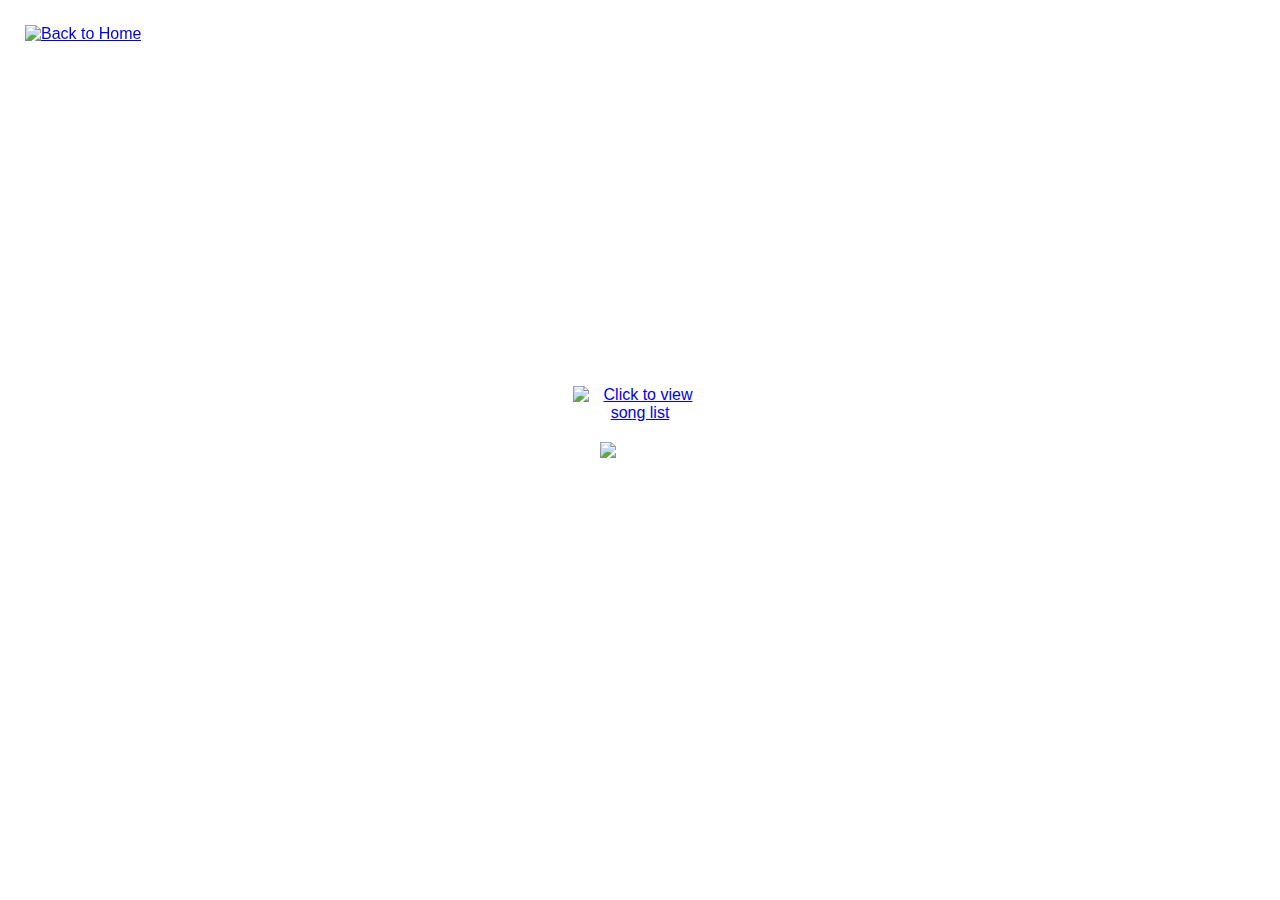
==== folderpg.html @ 9c199285 "list of files" ====
<!DOCTYPE html>
<html lang="en">
<head>
  <meta charset="UTF-8" />
  <meta name="viewport" content="width=device-width, initial-scale=1.0" />
  <title>ME & SUICIDE</title>
  <link rel="stylesheet" href="folderpg.css" />
</head>
<body>
  <header class="header">
    <div class="right-stack">
      <div class="watermark">
        <a href="homepg.html">
          <img src="rtext3.png" alt="Back to Home" class="watermark-img" />
        </a>
      </div>
    </div>
  </header>

  <div class="image-container">
    <a href="songlist.html">
      <img src="cdfolder2.png" alt="Click to view song list" />
    </a>
  </div>

  <div class="additional-image-wrapper">
    <img src="png1.png" alt="Additional image" class="additional-image" />
  </div>
</body>
</html>
---- folderpg.css ----
/* Reset Styles */
* {
    margin: 0;
    padding: 0;
    box-sizing: border-box;
}

/* Fullscreen Fixed Background */
body {
    margin: 0;
    padding: 0;
    height: 100vh;
    background: url('background.jpg') no-repeat center center fixed;
    background-size: cover;
    display: flex;
    flex-direction: column;
    align-items: center;
    justify-content: center;
    color: white;
    font-family: Arial, sans-serif;
    animation: fadeIn 1s ease-in;
}

/* Watermark (Top Left) */
.watermark {
    position: fixed;
    top: 15px;
    left: 15px;
    padding: 10px;
    border-radius: 5px;
    transition: transform 0.3s ease, filter 0.3s ease;
    animation: fadeIn 1s ease-in 0.3s backwards;
}

.watermark-img {
    width: 240px;
    height: auto;
    transition: transform 0.3s ease, filter 0.3s ease;
    animation: fadeIn 1s ease-in 0.5s backwards;
}

.watermark-img:hover {
    transform: scale(1.1);
    filter: brightness(1.2) drop-shadow(0px 0px 10px rgba(255, 255, 255, 0.8));
}

/* Center the Image (Clickable Link) */
.image-container {
    display: flex;
    justify-content: center;
    align-items: center;
    width: 100%;
    animation: fadeIn 1s ease-in 0.7s backwards;
    text-align: center;
    margin-bottom: 5px;
}

.image-container a {
    display: inline-block;
    transition: transform 0.3s ease, filter 0.3s ease;
}

.image-container img {
    width: 80%;
    max-width: 500px;
    height: auto;
    display: block;
    margin: 0 auto;
    transition: transform 0.3s ease, filter 0.3s ease;
    animation: fadeIn 1s ease-in 1s backwards;
}

.image-container a:hover img {
    transform: scale(1.1);
    filter: brightness(1.2) drop-shadow(0px 0px 10px rgba(255, 255, 255, 0.8));
}
/* Styling for png1.png specifically */
.additional-image-wrapper {
    display: flex;
    flex-direction: column;
    align-items: center;
    justify-content: center;
    margin-top: 5px;
    padding-top: 10px;
    text-align: center;
    
}

.additional-image {
    width: 60%; /* 40% smaller than 80% */
    max-width: 300px;
    height: auto;
    display: block;
    margin: 0 auto 20px auto;
    transition: transform 0.3s ease, filter 0.3s ease;
    animation: fadeIn 1s ease-in 1.3s backwards;
    margin-bottom: 20px;
}


/* Responsive Styles */
@media screen and (max-width: 768px) {
    .watermark {
        padding: 5px;
    }

    .watermark-img {
        width: 150px;
    }

    .image-container img,
    .additional-image {
        width: 60%;
        max-width: 230px;
    }
}

@media screen and (max-width: 480px) {
    .watermark {
        padding: 3px;
    }

    .watermark-img {
        width: 140px;
    }

    .image-container img,
    .additional-image {
        width: 65%;
        max-width: 220px;
    }
}
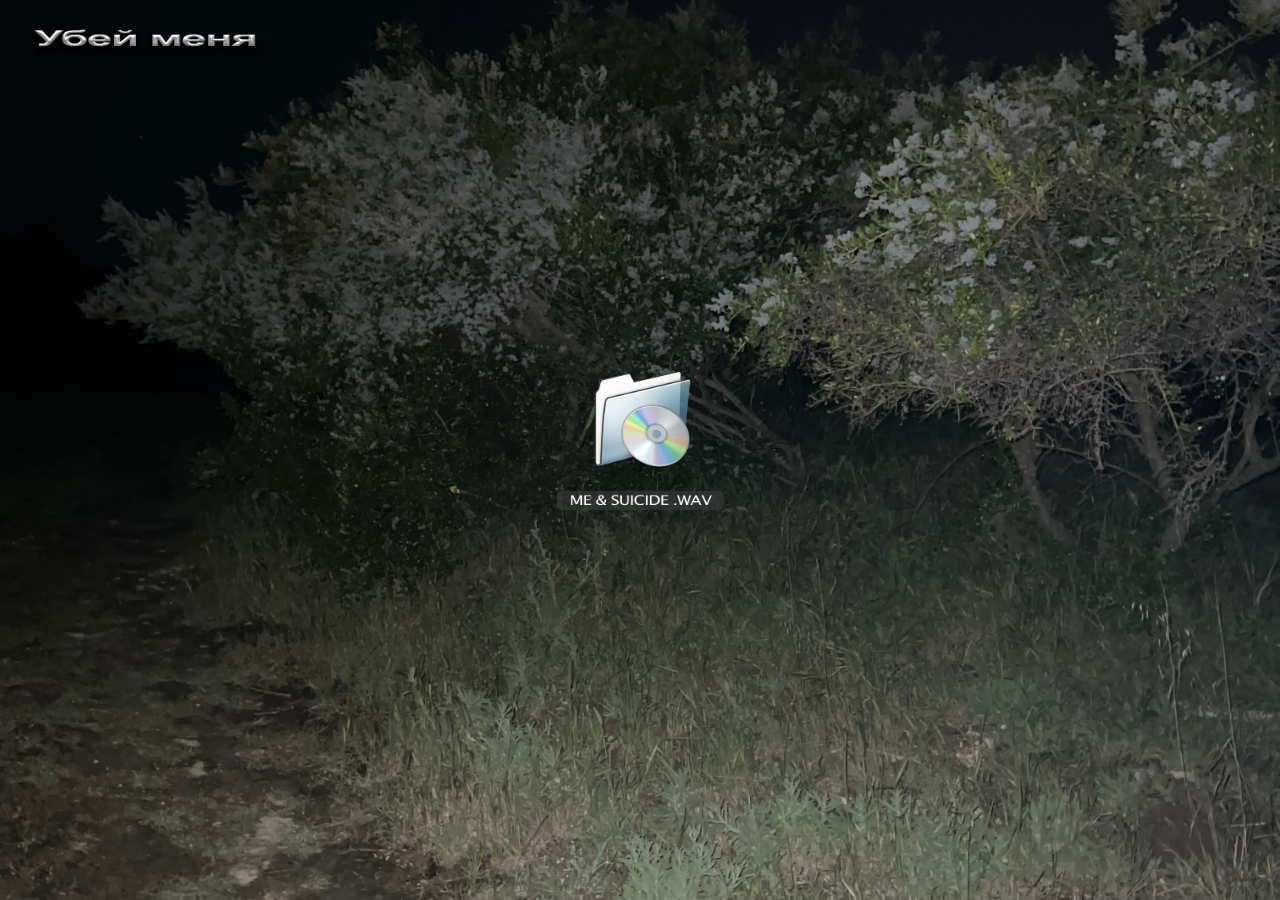
==== commit 356f6a88: "Update folderpg.html" ====
--- a/folderpg.html
+++ b/folderpg.html
@@ -10,7 +10,7 @@
   <header class="header">
     <div class="right-stack">
       <div class="watermark">
-        <a href="homepg.html">
+        <a href="index.html">
           <img src="rtext3.png" alt="Back to Home" class="watermark-img" />
         </a>
       </div>
